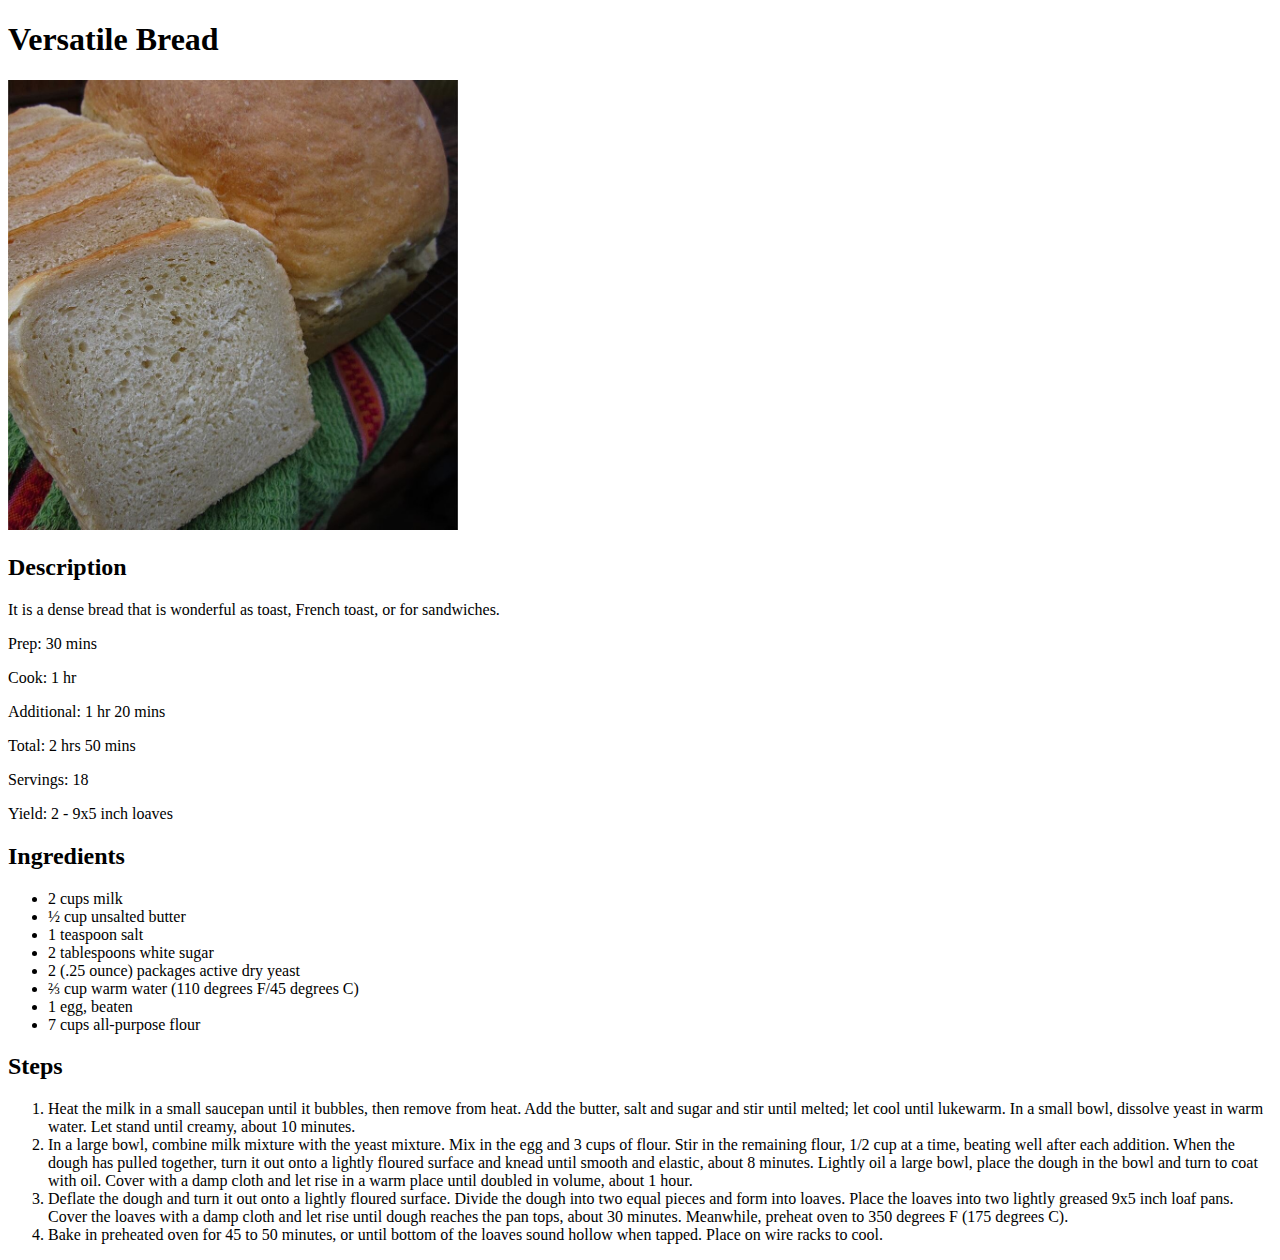
==== recipes/breakfast-bread.html @ aa4177d4 "add pages and images" ====
<!DOCTYPE html>
<html lang="en">
<head>
    <meta charset="UTF-8">
    <meta http-equiv="X-UA-Compatible" content="IE=edge">
    <meta name="viewport" content="width=device-width, initial-scale=1.0">
    <title>Document</title>
</head>
<body>
    <h1>Versatile Bread</h1>
    <img src="../images/breakfast-bread.jpeg" width="450" alt="bread">

    <h2>Description</h2>
    <p>     
    It is a dense bread that is wonderful as toast, French toast, or for sandwiches.
    </p>
    
    <p>Prep: 30 mins</p>
    <p>Cook: 1 hr</p>
    <p>Additional: 1 hr 20 mins</p>
    <p>Total: 2 hrs 50 mins</p>
    <p>Servings: 18</p>
    <p>Yield: 2 - 9x5 inch loaves</p>

    <h2>Ingredients</h2>
    <ul>
        <li>2 cups milk</li>
        <li>½ cup unsalted butter</li>
        <li>1 teaspoon salt </li>
        <li>2 tablespoons white sugar</li>
        <li>2 (.25 ounce) packages active dry yeast</li>
        <li>⅔ cup warm water (110 degrees F/45 degrees C)</li>
        <li>1 egg, beaten</li>
        <li>7 cups all-purpose flour</li>
    </ul>

    <h2>Steps</h2>
    <ol>
        <li>Heat the milk in a small saucepan until it bubbles, then remove from heat. Add the butter, salt and sugar and stir until melted; let cool until lukewarm. In a small bowl, dissolve yeast in warm water. Let stand until creamy, about 10 minutes.</li>
        <li>In a large bowl, combine milk mixture with the yeast mixture. Mix in the egg and 3 cups of flour. Stir in the remaining flour, 1/2 cup at a time, beating well after each addition. When the dough has pulled together, turn it out onto a lightly floured surface and knead until smooth and elastic, about 8 minutes. Lightly oil a large bowl, place the dough in the bowl and turn to coat with oil. Cover with a damp cloth and let rise in a warm place until doubled in volume, about 1 hour.
        </li>
        <li>Deflate the dough and turn it out onto a lightly floured surface. Divide the dough into two equal pieces and form into loaves. Place the loaves into two lightly greased 9x5 inch loaf pans. Cover the loaves with a damp cloth and let rise until dough reaches the pan tops, about 30 minutes. Meanwhile, preheat oven to 350 degrees F (175 degrees C).
        </li>
        <li>Bake in preheated oven for 45 to 50 minutes, or until bottom of the loaves sound hollow when tapped. Place on wire racks to cool.
        </li>

    </ol>

</body>
</html>
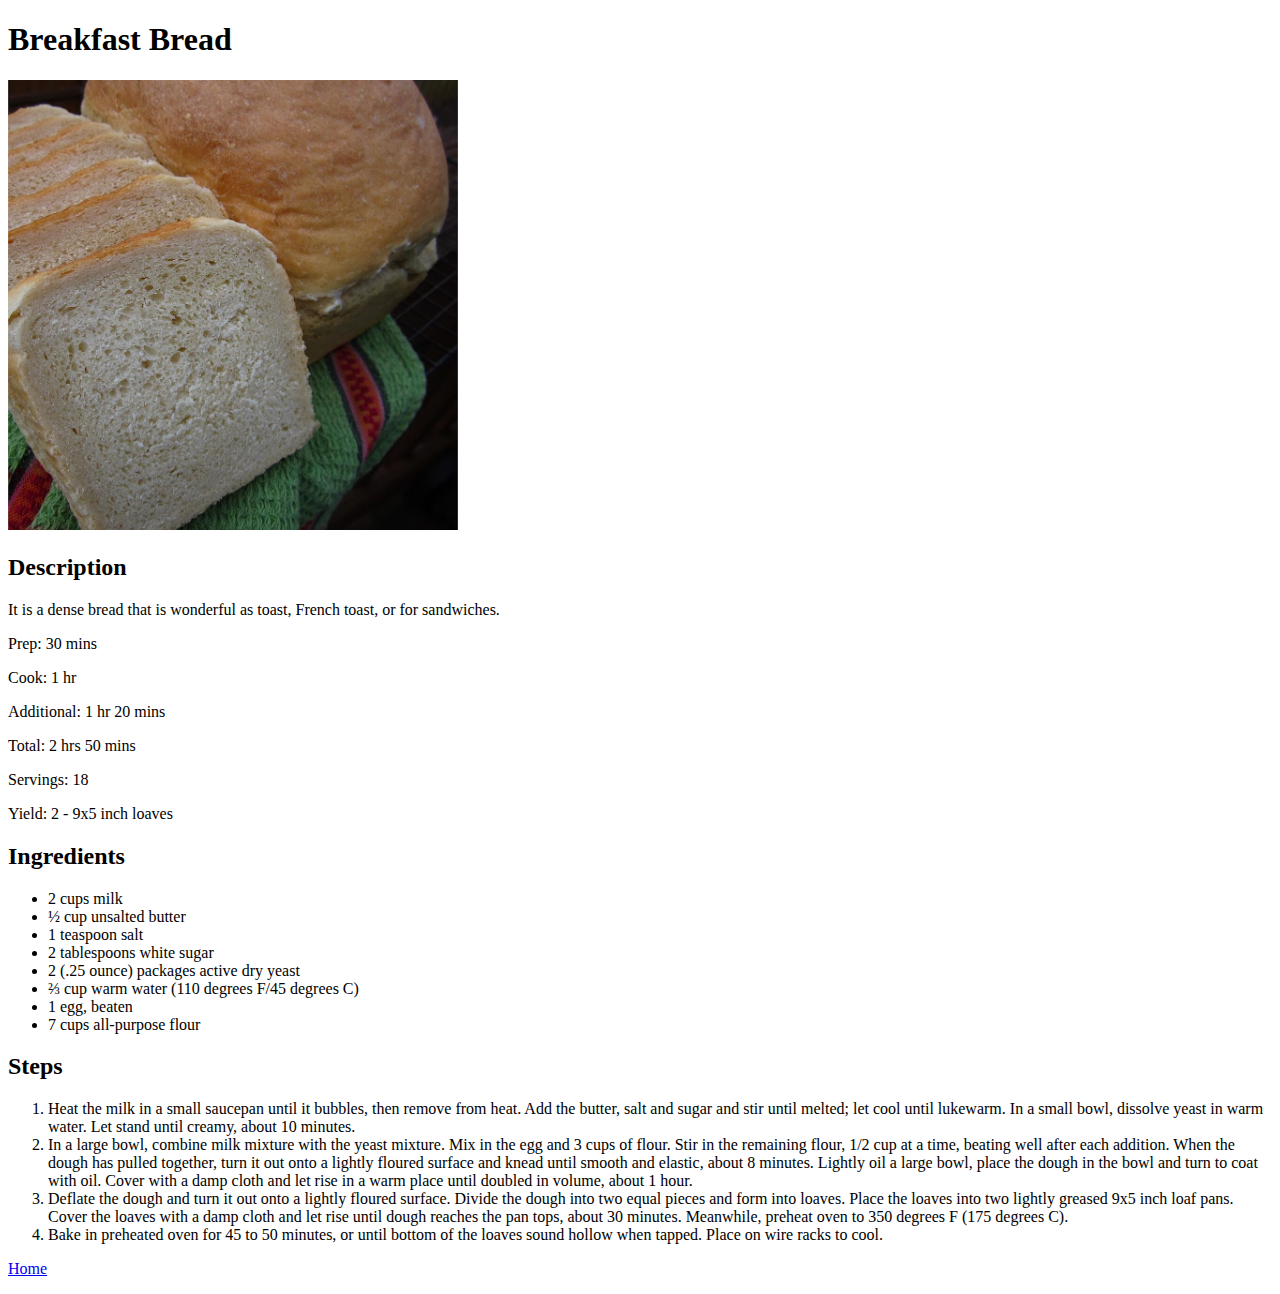
==== commit 329afd19: "fixed page titles" ====
--- a/recipes/breakfast-bread.html
+++ b/recipes/breakfast-bread.html
@@ -7,7 +7,7 @@
     <title>Document</title>
 </head>
 <body>
-    <h1>Versatile Bread</h1>
+    <h1>Breakfast Bread</h1>
     <img src="../images/breakfast-bread.jpeg" width="450" alt="bread">
 
     <h2>Description</h2>
@@ -46,5 +46,9 @@
 
     </ol>
 
+    <p>
+        <a href="../index.html">Home</a>
+    </p>
+
 </body>
 </html>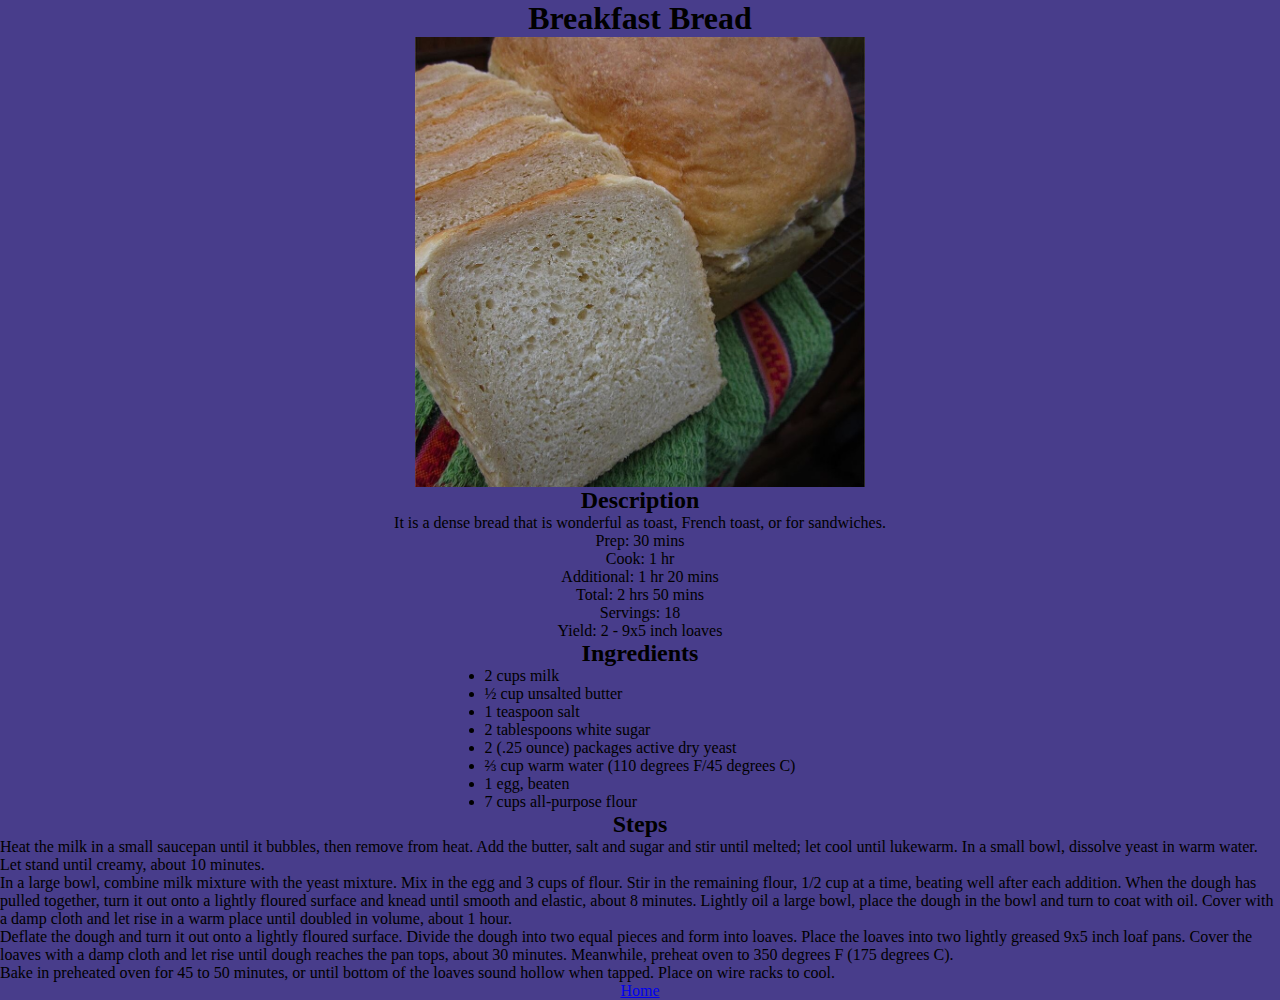
==== commit d23de371: "Started CSS for recipe pages." ====
--- a/recipes/breakfast-bread.html
+++ b/recipes/breakfast-bread.html
@@ -5,6 +5,7 @@
     <meta http-equiv="X-UA-Compatible" content="IE=edge">
     <meta name="viewport" content="width=device-width, initial-scale=1.0">
     <title>Document</title>
+    <link rel="stylesheet" type="text/css" href="/style-recipe.css">
 </head>
 <body>
     <h1>Breakfast Bread</h1>
--- a/style-recipe.css
+++ b/style-recipe.css
@@ -0,0 +1,70 @@
+* {
+    box-sizing: border-box;
+    margin: 0;
+    padding: 0;
+}
+
+body {
+    background-color: darkslateblue;
+    display: flex;
+    flex-direction: column;
+    align-items: center;
+    max-height: 100vh;
+}
+
+.container-content {
+    display: flex;
+
+}
+
+.card {
+    display: flex;
+    flex-direction: column;
+    padding: 3em;
+    background-color: slateblue;
+    margin-left: 1em;
+    border-radius: 5%;
+    border: 2px solid darkslateblue;
+    gap: 1em;
+}
+
+.card img {
+    width: 360px;
+    border-radius: 5%;
+    border: 2px solid orangered;
+}
+
+.stats {
+    display: flex;
+    flex-direction: row;
+    flex: 1;
+    gap: 2em;
+}
+
+.ingredients {
+    display: flex;
+    flex-direction: column;
+    padding: 3em 2em;
+    background-color: slateblue;
+    border-radius: 5%;
+    border: 2px solid darkslateblue;
+    justify-content: flex-end;
+    gap: 1em;
+    flex: 2;
+}
+
+.ingredients ul {
+    display: flex;
+    flex-direction: column;
+    flex: 1;
+}
+
+.steps {
+    display: flex;
+    flex-direction: column;
+    padding: 3em 3em;
+    border-radius: 5%;
+    background-color: slateblue;
+    border: 2px solid darkslateblue;
+    
+}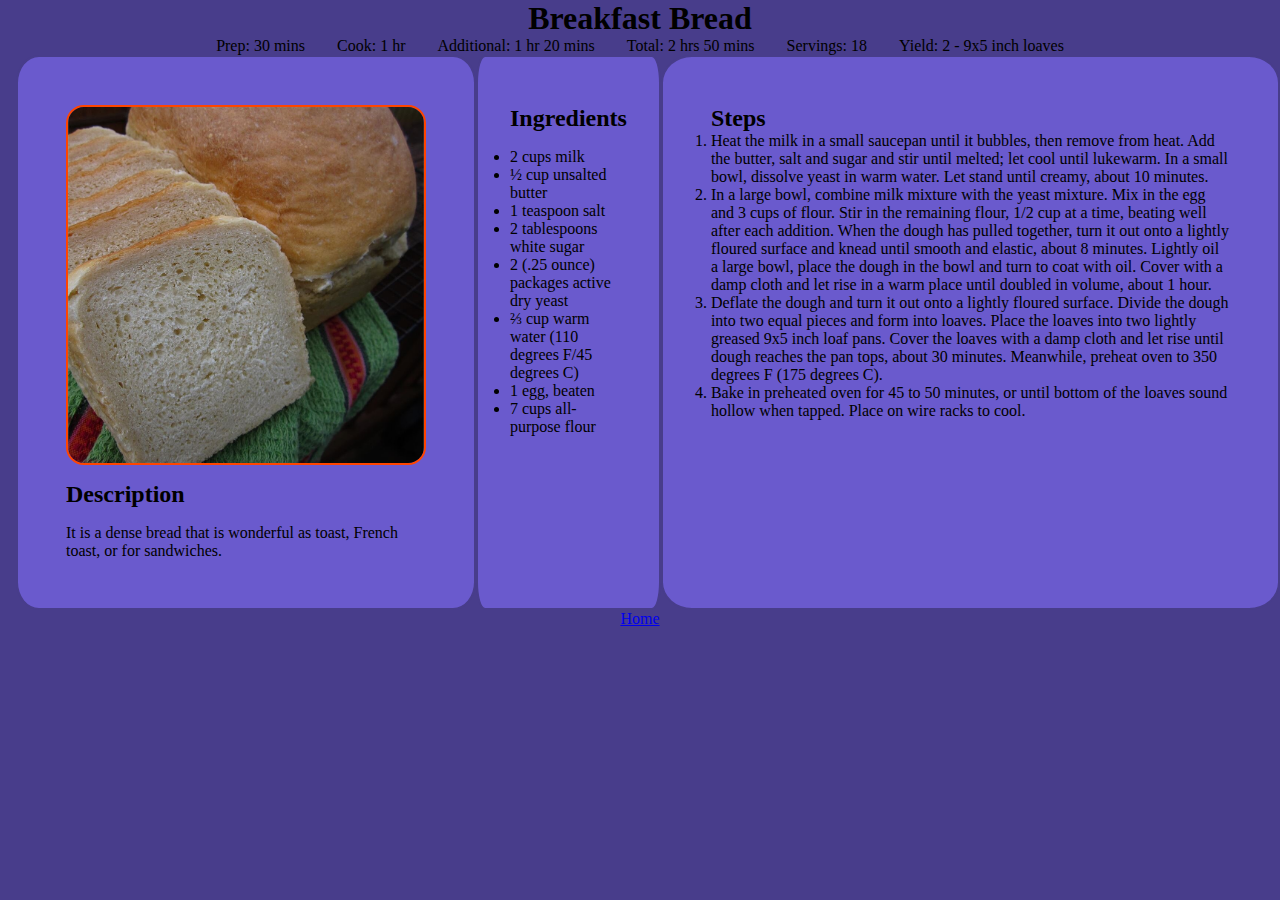
==== commit 0a65b6ae: "Added CSS classes to HTML." ====
--- a/recipes/breakfast-bread.html
+++ b/recipes/breakfast-bread.html
@@ -9,43 +9,58 @@
 </head>
 <body>
     <h1>Breakfast Bread</h1>
-    <img src="../images/breakfast-bread.jpeg" width="450" alt="bread">
 
-    <h2>Description</h2>
-    <p>     
-    It is a dense bread that is wonderful as toast, French toast, or for sandwiches.
-    </p>
+    <div class="stats">
+        <p>Prep: 30 mins</p>
+        <p>Cook: 1 hr</p>
+        <p>Additional: 1 hr 20 mins</p>
+        <p>Total: 2 hrs 50 mins</p>
+        <p>Servings: 18</p>
+        <p>Yield: 2 - 9x5 inch loaves</p>
+    </div>
+
+    <div class="container-content">
+
+        <div class="card">
+            <img src="../images/breakfast-bread.jpeg" width="450" alt="bread">
+
+            <h2>Description</h2>
+            <p>     
+                It is a dense bread that is wonderful as toast, French toast, or for sandwiches.
+            </p>
+        </div>
     
-    <p>Prep: 30 mins</p>
-    <p>Cook: 1 hr</p>
-    <p>Additional: 1 hr 20 mins</p>
-    <p>Total: 2 hrs 50 mins</p>
-    <p>Servings: 18</p>
-    <p>Yield: 2 - 9x5 inch loaves</p>
+    
+        <div class="ingredients">
+            <h2>Ingredients</h2>
 
-    <h2>Ingredients</h2>
-    <ul>
-        <li>2 cups milk</li>
-        <li>½ cup unsalted butter</li>
-        <li>1 teaspoon salt </li>
-        <li>2 tablespoons white sugar</li>
-        <li>2 (.25 ounce) packages active dry yeast</li>
-        <li>⅔ cup warm water (110 degrees F/45 degrees C)</li>
-        <li>1 egg, beaten</li>
-        <li>7 cups all-purpose flour</li>
-    </ul>
+            <ul>
+                <li>2 cups milk</li>
+                <li>½ cup unsalted butter</li>
+                <li>1 teaspoon salt </li>
+                <li>2 tablespoons white sugar</li>
+                <li>2 (.25 ounce) packages active dry yeast</li>
+                <li>⅔ cup warm water (110 degrees F/45 degrees C)</li>
+                <li>1 egg, beaten</li>
+                <li>7 cups all-purpose flour</li>
+            </ul>
+        </div>
 
-    <h2>Steps</h2>
-    <ol>
-        <li>Heat the milk in a small saucepan until it bubbles, then remove from heat. Add the butter, salt and sugar and stir until melted; let cool until lukewarm. In a small bowl, dissolve yeast in warm water. Let stand until creamy, about 10 minutes.</li>
-        <li>In a large bowl, combine milk mixture with the yeast mixture. Mix in the egg and 3 cups of flour. Stir in the remaining flour, 1/2 cup at a time, beating well after each addition. When the dough has pulled together, turn it out onto a lightly floured surface and knead until smooth and elastic, about 8 minutes. Lightly oil a large bowl, place the dough in the bowl and turn to coat with oil. Cover with a damp cloth and let rise in a warm place until doubled in volume, about 1 hour.
-        </li>
-        <li>Deflate the dough and turn it out onto a lightly floured surface. Divide the dough into two equal pieces and form into loaves. Place the loaves into two lightly greased 9x5 inch loaf pans. Cover the loaves with a damp cloth and let rise until dough reaches the pan tops, about 30 minutes. Meanwhile, preheat oven to 350 degrees F (175 degrees C).
-        </li>
-        <li>Bake in preheated oven for 45 to 50 minutes, or until bottom of the loaves sound hollow when tapped. Place on wire racks to cool.
-        </li>
+        <div class="steps">
+            <h2>Steps</h2>
+            <ol>
+                <li>Heat the milk in a small saucepan until it bubbles, then remove from heat. Add the butter, salt and sugar and stir until melted; let cool until lukewarm. In a small bowl, dissolve yeast in warm water. Let stand until creamy, about 10 minutes.</li>
+                <li>In a large bowl, combine milk mixture with the yeast mixture. Mix in the egg and 3 cups of flour. Stir in the remaining flour, 1/2 cup at a time, beating well after each addition. When the dough has pulled together, turn it out onto a lightly floured surface and knead until smooth and elastic, about 8 minutes. Lightly oil a large bowl, place the dough in the bowl and turn to coat with oil. Cover with a damp cloth and let rise in a warm place until doubled in volume, about 1 hour.
+                </li>
+                <li>Deflate the dough and turn it out onto a lightly floured surface. Divide the dough into two equal pieces and form into loaves. Place the loaves into two lightly greased 9x5 inch loaf pans. Cover the loaves with a damp cloth and let rise until dough reaches the pan tops, about 30 minutes. Meanwhile, preheat oven to 350 degrees F (175 degrees C).
+                </li>
+                <li>Bake in preheated oven for 45 to 50 minutes, or until bottom of the loaves sound hollow when tapped. Place on wire racks to cool.
+                </li>
+            
+            </ol>
+        </div>
+    </div>    
 
-    </ol>
 
     <p>
         <a href="../index.html">Home</a>
